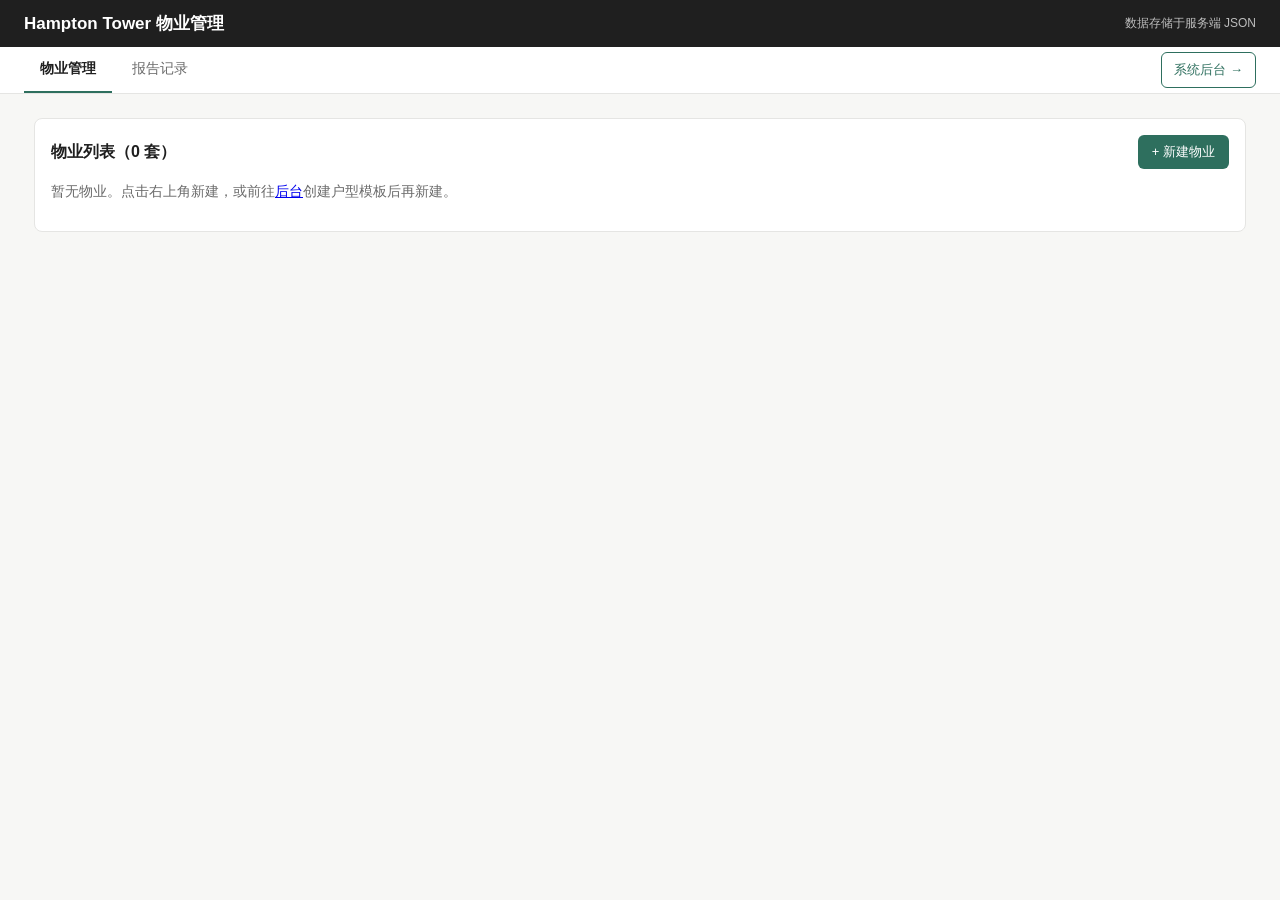
==== templates/index.html @ 1eac4890 "Add files via upload" ====
<!doctype html>
<html lang="zh">
<head>
<meta charset="utf-8"/>
<meta name="viewport" content="width=device-width,initial-scale=1"/>
<title>物业管理 · Hampton Tower</title>
<link rel="stylesheet" href="/static/style.css"/>
</head>
<body>
<header>
  <h1>Hampton Tower 物业管理</h1>
  <span class="meta">数据存储于服务端 JSON</span>
</header>
<nav id="nav">
  <button data-tab="properties" class="active">物业管理</button>
  <button data-tab="reports">报告记录</button>
  <a href="/admin" class="site-link">系统后台 →</a>
</nav>
<main id="app"><div id="loading">加载中…</div></main>
<div id="modal-root"></div>

<script>"use strict";
// ── 状态 ──────────────────────────────────────────────────
const DB = { properties:[], houseTypes:[], reports:[] };
let activeTab = "properties";
let pendingPhotos = {};
let pendingComparison = {};

// ── API 工具 ──────────────────────────────────────────────
async function api(url, method="GET", body=null){
  const opts = {method};
  if(body!==null){ opts.headers={"Content-Type":"application/json"}; opts.body=JSON.stringify(body); }
  const res = await fetch(url, opts);
  if(res.status===204) return null;
  const json = await res.json().catch(()=>null);
  if(!res.ok) throw new Error((json&&json.error)||res.statusText);
  return json;
}

async function reload(){
  try{
    const [props, hts, reps] = await Promise.all([
      api("/api/properties"), api("/api/housetypes"), api("/api/reports")
    ]);
    DB.properties = props;
    DB.houseTypes = hts;
    DB.reports = reps;
  }catch(e){ console.error("加载失败", e); }
  render();
}

// ── 辅助函数 ──────────────────────────────────────────────
const STATUS_LABEL = {idle:"闲置", renting:"租住中", preparing:"准备中"};
function deepClone(x){ return JSON.parse(JSON.stringify(x)); }
function uid(p){ return p+"-"+Math.random().toString(36).slice(2,9); }
function esc(s){ return String(s==null?"":s).replace(/[&<>"']/g,c=>({'&':'&amp;','<':'&lt;','>':'&gt;','"':'&quot;',"'":'&#39;'}[c])); }
function allItems(prop){ return prop.rooms.flatMap(r=>r.items.map(it=>({roomId:r.id,roomName:r.name,item:it}))); }
function getLatestCheckIn(pid){
  const sorted = DB.reports.filter(r=>r.propertyId===pid).slice().sort((a,b)=>a.createdAt.localeCompare(b.createdAt));
  let last = null;
  for(const r of sorted){ if(r.type==="check-in") last=r; else if(r.type==="check-out") last=null; }
  return last;
}

// ── 渲染 ──────────────────────────────────────────────────
function render(){
  const app = document.getElementById("app");
  if(activeTab==="properties") app.innerHTML = viewProperties();
  else app.innerHTML = viewReports();
}

function viewProperties(){
  if(!DB.properties.length) return `
    <div class="card">
      <div class="toolbar"><h2 style="margin:0">物业列表（0 套）</h2>
        <button class="primary" data-action="newProperty">+ 新建物业</button></div>
      <p class="muted">暂无物业。点击右上角新建，或前往<a href="/admin">后台</a>创建户型模板后再新建。</p>
    </div>`;
  return `
  <div class="card">
    <div class="toolbar">
      <h2 style="margin:0">物业列表（共 ${DB.properties.length} 套）</h2>
      <button class="primary" data-action="newProperty">+ 新建物业</button>
    </div>
    <table>
      <thead><tr><th>名称</th><th>地址</th><th>户型</th><th>房间</th><th>条目</th><th>状态</th><th style="min-width:340px">操作</th></tr></thead>
      <tbody>
        ${DB.properties.map(p=>{
          const ht = DB.houseTypes.find(h=>h.id===p.houseTypeId);
          const cnt = p.rooms.reduce((a,r)=>a+r.items.length,0);
          return `<tr>
            <td><strong>${esc(p.name)}</strong></td>
            <td class="small muted">${esc(p.address||"—")}</td>
            <td>${ht?esc(ht.name):'<span class="err">已删除</span>'}</td>
            <td>${p.rooms.length}</td><td>${cnt}</td>
            <td><span class="status-pill status-${p.status}">${STATUS_LABEL[p.status]}</span></td>
            <td>
              <button class="ghost tiny" data-action="editProperty" data-id="${p.id}">编辑结构</button>
              <button class="primary tiny" data-action="checkIn" data-id="${p.id}" ${p.status==="idle"?"":"disabled"}>Check-in</button>
              <button class="primary tiny" data-action="checkOut" data-id="${p.id}" ${p.status==="renting"?"":"disabled"}>Check-out</button>
              <button class="subtle tiny" data-action="finishPrep" data-id="${p.id}" ${p.status==="preparing"?"":"disabled"}>完成准备</button>
              <button class="danger tiny" data-action="deleteProperty" data-id="${p.id}">删除</button>
            </td>
          </tr>`;
        }).join("")}
      </tbody>
    </table>
  </div>
  <div class="card">
    <h3>状态流转</h3>
    <p class="small muted">闲置 → (Check-in) → 租住中 → (Check-out) → 准备中 → (完成准备) → 闲置</p>
  </div>`;
}

function viewReports(){
  if(!DB.reports.length) return `<div class="card"><p class="muted">暂无报告。请先在物业页提交 Check-in。</p></div>`;
  const byProp = {};
  for(const r of DB.reports)(byProp[r.propertyId]=byProp[r.propertyId]||[]).push(r);
  return `
  <div class="card">
    <h2 style="margin-top:0">报告记录（共 ${DB.reports.length} 份）</h2>
    ${Object.entries(byProp).map(([pid,list])=>{
      const p = DB.properties.find(x=>x.id===pid);
      return `<div class="report-card">
        <strong>${p?esc(p.name):"（物业已删）"}</strong>
        ${p?`<span class="small muted"> · ${esc(p.address||"")}</span>`:""}
        <div class="tree-children" style="margin-top:8px">
          ${list.slice().reverse().map(r=>{
            const cnt = Object.values(r.photos).reduce((a,arr)=>a+(arr||[]).filter(Boolean).length,0);
            return `<div class="tree-node" style="display:flex;justify-content:space-between;align-items:center">
              <div>
                <span class="badge ${r.type==="check-in"?"badge-furn":"badge-fac"}">${r.type}</span>
                ${new Date(r.createdAt).toLocaleString()}
                <span class="badge">${cnt} 张照片</span>
              </div>
              <div>
                <button class="ghost tiny" data-action="viewReport" data-id="${r.id}">查看</button>
                <button class="danger tiny" data-action="deleteReport" data-id="${r.id}">删除</button>
              </div>
            </div>`;
          }).join("")}
        </div>
      </div>`;
    }).join("")}
  </div>`;
}

// ── 物业操作 ──────────────────────────────────────────────
async function newProperty(){
  const name = prompt("新物业名称（如：Apartment 3802）");
  if(!name) return;
  if(!DB.houseTypes.length){ alert("请先在后台创建至少一种户型模板。"); return; }
  const address = prompt("物业地址（可留空）")||"";
  const options = DB.houseTypes.map((h,i)=>`${i+1}. ${h.name}`).join("\n");
  const pick = prompt("选择户型编号：\n"+options,"1");
  const idx = parseInt(pick,10)-1;
  if(isNaN(idx)||idx<0||idx>=DB.houseTypes.length){ alert("无效选择。"); return; }
  try{
    await api("/api/properties","POST",{name,address,houseTypeId:DB.houseTypes[idx].id});
    await reload();
  }catch(e){ alert("创建失败："+e.message); }
}

async function deleteProperty(id){
  const p = DB.properties.find(x=>x.id===id); if(!p) return;
  if(!confirm(`删除物业「${p.name}」？相关报告与照片也会一并删除。`)) return;
  try{ await api(`/api/properties/${id}`,"DELETE"); await reload(); }
  catch(e){ alert("删除失败："+e.message); }
}

async function finishPrep(id){
  if(!confirm("确认该物业已准备就绪，切回闲置状态？")) return;
  try{ await api(`/api/properties/${id}/finishprep`,"POST"); await reload(); }
  catch(e){ alert("操作失败："+e.message); }
}

// ── 物业结构编辑器（草稿模式，取消不写库） ────────────────
function openPropertyEditor(id){
  const p = DB.properties.find(x=>x.id===id); if(!p) return;
  const draft = deepClone(p);
  openModal(`编辑物业结构 — ${esc(p.name)}`, propEditorHTML(draft), {wide:true, onMount:()=>bindPropEditor(draft,id)});
}

function propEditorHTML(p){
  return `
  <div class="helper small">修改不会影响户型模板。点取消放弃所有改动。</div>
  <div class="pair-grid">
    <div class="field"><label>物业名称</label><input id="pname" type="text" value="${esc(p.name)}"/></div>
    <div class="field"><label>地址</label><input id="paddress" type="text" value="${esc(p.address||"")}" placeholder="75 Marsh Wall…"/></div>
  </div>
  <div class="field small muted">户型：${esc((DB.houseTypes.find(h=>h.id===p.houseTypeId)||{}).name||"（已删）")}</div>
  <hr/>
  <div class="toolbar"><strong>房间清单</strong>
    <button class="primary tiny" id="add-room-btn">+ 添加房间</button>
  </div>
  <div id="prop-rooms" class="tree">${p.rooms.map(r=>propRoomNode(r)).join("")}</div>
  <hr/>
  <div style="text-align:right">
    <button class="subtle" id="cancel-prop">取消</button>
    <button class="primary" id="save-prop">保存</button>
  </div>`;
}

function propRoomNode(r){
  return `<div class="tree-node collapsed" data-room="${r.id}">
    <div class="tree-node-head">
      <div class="tree-name">
        <button class="toggle-btn" data-toggle="tree">▼</button>
        <strong>🏠 ${esc(r.name)}</strong><span class="badge">${r.items.length}</span>
      </div>
      <div>
        <button class="subtle tiny" data-pa="add-item" data-rid="${r.id}">+ 条目</button>
        <button class="ghost tiny" data-pa="rename-room" data-rid="${r.id}">重命名</button>
        <button class="danger tiny" data-pa="delete-room" data-rid="${r.id}">删除</button>
      </div>
    </div>
    <div class="tree-children">
      ${r.items.map(it=>`
        <div class="tree-node">
          <div class="tree-node-head">
            <div>${it.type==="furniture"?"🛋️":"🔧"} ${esc(it.name)}
              <span class="badge ${it.type==="furniture"?"badge-furn":"badge-fac"}">${it.type}</span>
            </div>
            <div>
              <button class="ghost tiny" data-pa="edit-item" data-rid="${r.id}" data-iid="${it.id}">编辑</button>
              <button class="danger tiny" data-pa="delete-item" data-rid="${r.id}" data-iid="${it.id}">删除</button>
            </div>
          </div>
        </div>`).join("")}
    </div>
  </div>`;
}

function bindPropEditor(draft, origId){
  document.getElementById("cancel-prop").onclick = closeModal;
  document.getElementById("save-prop").onclick = async ()=>{
    const name = document.getElementById("pname").value.trim();
    if(!name){ alert("名称不能为空"); return; }
    draft.name = name;
    draft.address = document.getElementById("paddress").value.trim();
    try{
      await api(`/api/properties/${origId}`,"PUT",{name:draft.name,address:draft.address,rooms:draft.rooms});
      await reload(); closeModal();
    }catch(e){ alert("保存失败："+e.message); }
  };
  document.getElementById("add-room-btn").onclick = ()=>{
    const name = prompt("新房间名称"); if(!name) return;
    draft.rooms.push({id:uid("pr"),name,items:[]});
    refreshPropRooms(draft);
  };
  document.getElementById("prop-rooms").addEventListener("click", e=>{
    const t = e.target.closest("[data-pa]"); if(!t) return;
    const rid = t.dataset.rid;
    const r = draft.rooms.find(x=>x.id===rid);
    if(!r) return;
    const a = t.dataset.pa;
    if(a==="rename-room"){ const n=prompt("新名称",r.name); if(!n) return; r.name=n; }
    else if(a==="delete-room"){ if(!confirm("删除该房间？")) return; draft.rooms=draft.rooms.filter(x=>x.id!==rid); }
    else if(a==="add-item"){
      const n=prompt("条目名称"); if(!n) return;
      const ty=prompt("类型（facility / furniture）","facility");
      if(!["facility","furniture"].includes(ty)){ alert("类型错误"); return; }
      r.items.push({id:uid("pi"),name:n,type:ty});
    }else if(a==="edit-item"){
      const it=r.items.find(x=>x.id===t.dataset.iid); if(!it) return;
      const n=prompt("名称",it.name); if(!n) return;
      const ty=prompt("类型（facility / furniture）",it.type);
      if(!["facility","furniture"].includes(ty)){ alert("类型错误"); return; }
      it.name=n; it.type=ty;
    }else if(a==="delete-item"){ if(!confirm("删除该条目？")) return; r.items=r.items.filter(x=>x.id!==t.dataset.iid); }
    refreshPropRooms(draft);
  });
}
function refreshPropRooms(draft){ document.getElementById("prop-rooms").innerHTML=draft.rooms.map(r=>propRoomNode(r)).join(""); }

// ── 报告表单（Check-in / Check-out） ─────────────────────
function openReportModal(pid, type){
  const p = DB.properties.find(x=>x.id===pid); if(!p) return;
  pendingPhotos={}; pendingComparison={};
  let baseline = null;
  if(type==="check-out"){
    baseline = getLatestCheckIn(pid);
    if(!baseline){ alert("找不到对应的 Check-in 记录。"); return; }
  }
  const items = allItems(p);
  const body = `
    <div class="helper small">${type==="check-in"
      ?"Check-in：每个条目至少上传 <strong>1</strong> 张照片。"
      :"Check-out：每张 check-in 照片均需上传对比照。"}</div>
    <div id="report-items">
      ${items.map(({roomName,item})=>{
        if(type==="check-in") return `
          <div class="report-card" data-iid="${item.id}">
            <div><strong>${esc(roomName)}</strong> » ${esc(item.name)}
              <span class="badge ${item.type==="furniture"?"badge-furn":"badge-fac"}">${item.type}</span></div>
            <div class="photo-grid" data-grid="${item.id}"></div>
            <div style="margin-top:6px">
              <button class="ghost tiny" data-add-photo="${item.id}">+ 添加照片</button>
              <span class="small muted" id="cnt-${item.id}">0 张</span>
            </div>
          </div>`;
        else{
          const shots = (baseline.photos[item.id]||[]);
          return `
          <div class="report-card" data-iid="${item.id}">
            <div><strong>${esc(roomName)}</strong> » ${esc(item.name)}
              <span class="badge ${item.type==="furniture"?"badge-furn":"badge-fac"}">${item.type}</span>
              <span class="small muted">入住 ${shots.length} 张</span></div>
            ${shots.length===0?'<div class="warn small">⚠ 入住时未拍摄，无需对比。</div>':
              shots.map((shot,idx)=>`
                <div class="pair" style="margin-top:6px">
                  <div>
                    <div class="small muted">Check-in 第 ${idx+1} 张</div>
                    <div class="photo-slot has-photo"><img src="${esc(shot)}" /></div>
                  </div>
                  <div>
                    <div class="small muted">对比照 (Check-out)</div>
                    <div class="photo-slot" data-cmp="${item.id}" data-idx="${idx}">点击上传</div>
                  </div>
                </div>`).join("")}
          </div>`;
        }
      }).join("")}
    </div>
    <hr/>
    <div style="text-align:right">
      <button class="subtle" id="cancel-rep">取消</button>
      <button class="primary" id="submit-rep">提交报告</button>
    </div>`;
  openModal(`${type==="check-in"?"提交 Check-in":"提交 Check-out"} — ${esc(p.name)}`, body,
    {wide:true, onMount:()=>bindReportForm(p,type,baseline)});
}

function bindReportForm(p, type, baseline){
  const container = document.getElementById("report-items");
  function refreshGrid(iid){
    const grid = container.querySelector(`[data-grid="${iid}"]`);
    const arr = pendingPhotos[iid]||[];
    grid.innerHTML = arr.map((u,i)=>`<div class="photo-slot has-photo">
      <img src="${u}"/><span class="rm" data-rm="${iid}" data-idx="${i}">×</span></div>`).join("");
    document.getElementById("cnt-"+iid).textContent = arr.length+" 张";
  }
  container.addEventListener("click", e=>{
    if(type==="check-in"){
      const add = e.target.closest("[data-add-photo]");
      if(add){ pickImage(u=>{ (pendingPhotos[add.dataset.addPhoto]=pendingPhotos[add.dataset.addPhoto]||[]).push(u); refreshGrid(add.dataset.addPhoto); }); return; }
      const rm = e.target.closest("[data-rm]");
      if(rm){ const {rm:iid,idx} = rm.dataset; pendingPhotos[iid].splice(+idx,1); refreshGrid(iid); }
    }else{
      const s = e.target.closest("[data-cmp]");
      if(s){ const {cmp:iid,idx} = s.dataset;
        pickImage(u=>{ (pendingComparison[iid]=pendingComparison[iid]||[])[+idx]=u; s.classList.add("has-photo"); s.innerHTML=`<img src="${u}"/><span class="rm" style="cursor:pointer" title="重新上传">↺</span>`; }); }
    }
  });
  document.getElementById("cancel-rep").onclick = closeModal;
  document.getElementById("submit-rep").onclick = ()=>submitReport(p,type,baseline);
}

async function submitReport(p, type, baseline){
  const items = allItems(p);
  if(type==="check-in"){
    for(const {roomName,item} of items){
      if(!(pendingPhotos[item.id]||[]).length){ alert(`${roomName} » ${item.name} 至少需要 1 张照片。`); return; }
    }
    try{
      await api(`/api/properties/${p.id}/checkin`,"POST",{photos:pendingPhotos});
      await reload(); closeModal();
      alert("Check-in 报告已提交，物业状态：租住中。");
    }catch(e){ alert("提交失败："+e.message); }
  }else{
    for(const {roomName,item} of items){
      const base = (baseline.photos[item.id]||[]);
      const cmp  = (pendingComparison[item.id]||[]);
      for(let i=0;i<base.length;i++){
        if(!cmp[i]){ alert(`${roomName} » ${item.name} 第 ${i+1} 张缺少对比照。`); return; }
      }
    }
    try{
      await api(`/api/properties/${p.id}/checkout`,"POST",{baselineReportId:baseline.id,photos:pendingComparison});
      await reload(); closeModal();
      alert("Check-out 报告已提交，物业状态：准备中。");
    }catch(e){ alert("提交失败："+e.message); }
  }
}

function pickImage(cb){
  const inp = document.createElement("input"); inp.type="file"; inp.accept="image/*";
  inp.onchange = ()=>{ const f=inp.files[0]; if(!f) return; const r=new FileReader(); r.onload=()=>cb(r.result); r.readAsDataURL(f); };
  inp.click();
}

// ── 报告查看 ──────────────────────────────────────────────
function viewReport(rid){
  const r = DB.reports.find(x=>x.id===rid); if(!r) return;
  const p = DB.properties.find(x=>x.id===r.propertyId);
  const baseline = r.type==="check-out"&&r.baselineReportId ? DB.reports.find(x=>x.id===r.baselineReportId) : null;
  const items = p ? allItems(p) : [];
  const body = `
    <div class="small muted">${r.type.toUpperCase()} · ${new Date(r.createdAt).toLocaleString()}
      ${baseline?" · 对比 Check-in："+new Date(baseline.createdAt).toLocaleString():""}</div>
    <hr/>
    ${items.map(({roomName,item})=>{
      const photos = (r.photos[item.id]||[]);
      const base   = baseline?(baseline.photos[item.id]||[]):[];
      if(r.type==="check-in"){
        if(!photos.length) return "";
        return `<div class="report-card"><strong>${esc(roomName)}</strong> » ${esc(item.name)}
          <div class="photo-grid">${photos.map(u=>`<div class="photo-slot has-photo"><img src="${esc(u)}"/></div>`).join("")}</div></div>`;
      }else{
        if(!photos.length&&!base.length) return "";
        return `<div class="report-card"><strong>${esc(roomName)}</strong> » ${esc(item.name)}
          ${base.map((u,i)=>`<div class="pair" style="margin-top:6px">
            <div><div class="small muted">入住</div><div class="photo-slot has-photo"><img src="${esc(u)}"/></div></div>
            <div><div class="small muted">退房对比</div>${photos[i]?`<div class="photo-slot has-photo"><img src="${esc(photos[i])}"/></div>`:'<div class="photo-slot err" style="border-color:var(--danger)">缺失</div>'}</div>
          </div>`).join("")}
        </div>`;
      }
    }).join("")}
    <hr/><div style="text-align:right"><button class="primary" id="close-rep">关闭</button></div>`;
  openModal(`报告 — ${p?esc(p.name):"物业已删"}`, body, {wide:true, onMount:()=>{ document.getElementById("close-rep").onclick=closeModal; }});
}

async function deleteReport(rid){
  if(!confirm("删除该报告？照片文件也会一并删除，物业状态不会回退。")) return;
  try{ await api(`/api/reports/${rid}`,"DELETE"); await reload(); }
  catch(e){ alert("删除失败："+e.message); }
}

// ── Modal ─────────────────────────────────────────────────
function openModal(title, html, opts={}){
  const root = document.getElementById("modal-root");
  root.innerHTML = `<div class="modal-bg" id="modal-bg">
    <div class="modal" style="max-width:${opts.wide?"1000px":"780px"}">
      <h2>${title}</h2>${html}</div></div>`;
  document.getElementById("modal-bg").addEventListener("click", e=>{ if(e.target.id==="modal-bg") closeModal(); });
  if(opts.onMount) opts.onMount();
}
function closeModal(){ document.getElementById("modal-root").innerHTML=""; }

// ── 事件绑定（只注册一次） ────────────────────────────────
function bind(root){
  root.addEventListener("click", e=>{
    const t = e.target.closest("[data-action]"); if(!t) return;
    const act=t.dataset.action, id=t.dataset.id;
    ({
      newProperty,
      editProperty: ()=>openPropertyEditor(id),
      deleteProperty: ()=>deleteProperty(id),
      checkIn: ()=>openReportModal(id,"check-in"),
      checkOut: ()=>openReportModal(id,"check-out"),
      finishPrep: ()=>finishPrep(id),
      viewReport: ()=>viewReport(id),
      deleteReport: ()=>deleteReport(id),
    }[act]||function(){})();
  });
}

bind(document.getElementById("app"));

document.addEventListener("click", e=>{
  const btn = e.target.closest("[data-toggle='tree']");
  if(btn){ const n=btn.closest(".tree-node"); if(n) n.classList.toggle("collapsed"); }
});

document.getElementById("nav").addEventListener("click", e=>{
  const t = e.target.closest("button"); if(!t||!t.dataset.tab) return;
  activeTab = t.dataset.tab;
  for(const b of document.querySelectorAll("#nav button")) b.classList.toggle("active",b.dataset.tab===activeTab);
  render();
});

reload();
</script>
</body>
</html>
---- static/style.css ----
:root{--bg:#f7f7f5;--card:#fff;--border:#e5e5e3;--text:#1f1f1f;--muted:#6b6b6b;--accent:#2e6f5e;--accent-soft:#dfece7;--danger:#b3261e;--warning:#b46900;--idle:#7a8aa8;--renting:#2e6f5e;--preparing:#b46900}
*{box-sizing:border-box}
body{margin:0;font-family:-apple-system,BlinkMacSystemFont,"Segoe UI",Roboto,"PingFang SC","Microsoft YaHei",Arial,sans-serif;background:var(--bg);color:var(--text);font-size:14px}
header{background:#1f1f1f;color:#fff;padding:12px 24px;display:flex;align-items:center;justify-content:space-between;gap:16px}
header h1{margin:0;font-size:17px;font-weight:600;white-space:nowrap}
header .meta{font-size:12px;color:#bdbdbd}
nav{background:#fff;border-bottom:1px solid var(--border);padding:0 24px;display:flex;align-items:center;gap:4px}
nav button{appearance:none;border:none;background:none;padding:13px 16px;font-size:14px;color:var(--muted);cursor:pointer;border-bottom:2px solid transparent}
nav button.active{color:var(--text);border-bottom-color:var(--accent);font-weight:600}
nav .site-link{margin-left:auto;font-size:13px;color:var(--accent);text-decoration:none;padding:8px 12px;border:1px solid var(--accent);border-radius:6px;white-space:nowrap}
nav .site-link:hover{background:var(--accent-soft)}
main{padding:24px;max-width:1260px;margin:0 auto}
.card{background:var(--card);border:1px solid var(--border);border-radius:8px;padding:16px;margin-bottom:16px}
.card h2{margin:0 0 12px;font-size:16px}
.card h3{margin:16px 0 8px;font-size:13px;color:var(--muted);text-transform:uppercase;letter-spacing:.5px}
button.primary{background:var(--accent);color:#fff;border:none;padding:8px 14px;border-radius:6px;cursor:pointer;font-size:13px}
button.primary:hover{filter:brightness(1.08)}
button.ghost{background:none;color:var(--accent);border:1px solid var(--accent);padding:6px 12px;border-radius:6px;cursor:pointer;font-size:13px}
button.subtle{background:#f0f0ee;color:var(--text);border:1px solid var(--border);padding:6px 12px;border-radius:6px;cursor:pointer;font-size:13px}
button.danger{background:none;color:var(--danger);border:1px solid var(--danger);padding:6px 12px;border-radius:6px;cursor:pointer;font-size:13px}
button.tiny{padding:2px 8px;font-size:12px;margin-left:4px}
button:disabled{opacity:.45;cursor:not-allowed}
input[type=text],select,textarea{font:inherit;padding:7px 10px;border:1px solid var(--border);border-radius:6px;background:#fff}
label{display:block;font-size:12px;color:var(--muted);margin-bottom:4px}
.field{margin-bottom:12px}.field input,.field select,.field textarea{width:100%}
.status-pill{display:inline-block;padding:2px 10px;border-radius:999px;font-size:12px;font-weight:600;color:#fff}
.status-idle{background:var(--idle)}.status-renting{background:var(--renting)}.status-preparing{background:var(--preparing)}
.tree{margin:8px 0}
.tree-node{padding:5px 0;border-bottom:1px dashed var(--border)}
.tree-node:last-child{border-bottom:none}
.tree-node-head{display:flex;align-items:center;gap:8px;justify-content:space-between}
.tree-name{font-weight:500;display:flex;align-items:center;gap:4px}
.tree-children{margin-left:18px;padding-left:8px;border-left:2px solid #ececea}
.badge{display:inline-block;background:#ececea;color:#555;border-radius:4px;padding:1px 6px;font-size:11px;margin-left:4px}
.badge-furn{background:#e8efeb;color:#2e6f5e}
.badge-fac{background:#f0edf7;color:#5b4a8a}
table{width:100%;border-collapse:collapse}
table th,table td{text-align:left;padding:8px 10px;border-bottom:1px solid var(--border);font-size:13px;vertical-align:middle}
table th{font-weight:600;color:var(--muted);font-size:12px;text-transform:uppercase;letter-spacing:.4px}
.modal-bg{position:fixed;inset:0;background:rgba(0,0,0,.45);display:flex;align-items:flex-start;justify-content:center;padding:40px 16px;z-index:50;overflow:auto}
.modal{background:#fff;border-radius:10px;padding:24px;width:100%;max-width:780px}
.modal h2{margin:0 0 16px;font-size:17px}
.photo-grid{display:grid;grid-template-columns:repeat(auto-fill,minmax(110px,1fr));gap:8px;margin-top:8px}
.photo-slot{position:relative;border:1px dashed var(--border);border-radius:6px;aspect-ratio:1/1;display:flex;align-items:center;justify-content:center;background:#fafaf8;overflow:hidden;color:var(--muted);font-size:12px;cursor:pointer;text-align:center;padding:4px}
.photo-slot img{width:100%;height:100%;object-fit:cover}
.photo-slot.has-photo{border-style:solid;cursor:default}
.photo-slot[data-cmp]{cursor:pointer}
.photo-slot .rm{position:absolute;top:2px;right:2px;background:rgba(0,0,0,.55);color:#fff;border-radius:4px;font-size:10px;padding:1px 5px;cursor:pointer;z-index:1}
.pair{display:grid;grid-template-columns:1fr 1fr;gap:10px;align-items:start}
.pair .photo-slot{aspect-ratio:auto;height:140px}
.toolbar{display:flex;justify-content:space-between;align-items:center;margin-bottom:12px;gap:8px;flex-wrap:wrap}
.muted{color:var(--muted)}.small{font-size:12px}.warn{color:var(--warning)}.err{color:var(--danger)}.ok{color:var(--accent)}
hr{border:none;border-top:1px solid var(--border);margin:14px 0}
.report-card{border:1px solid var(--border);border-radius:6px;padding:12px;margin-bottom:10px;background:#fafaf8}
.collapsible-head{display:flex;justify-content:space-between;align-items:center}
.helper{background:#fff8e1;border:1px solid #f3deaa;padding:10px 14px;border-radius:6px;font-size:13px;color:#7a5a00;margin-bottom:14px}
.toggle-btn{background:none;border:none;cursor:pointer;color:var(--muted);padding:0 3px;font-size:11px;display:inline-block;transition:transform .15s;line-height:1;vertical-align:middle}
.tree-node.collapsed .toggle-btn{transform:rotate(-90deg)}
.tree-node.collapsed>.tree-children{display:none}
.pair-grid{display:grid;grid-template-columns:1fr 1fr;gap:10px}
#loading{text-align:center;padding:48px;color:var(--muted)}
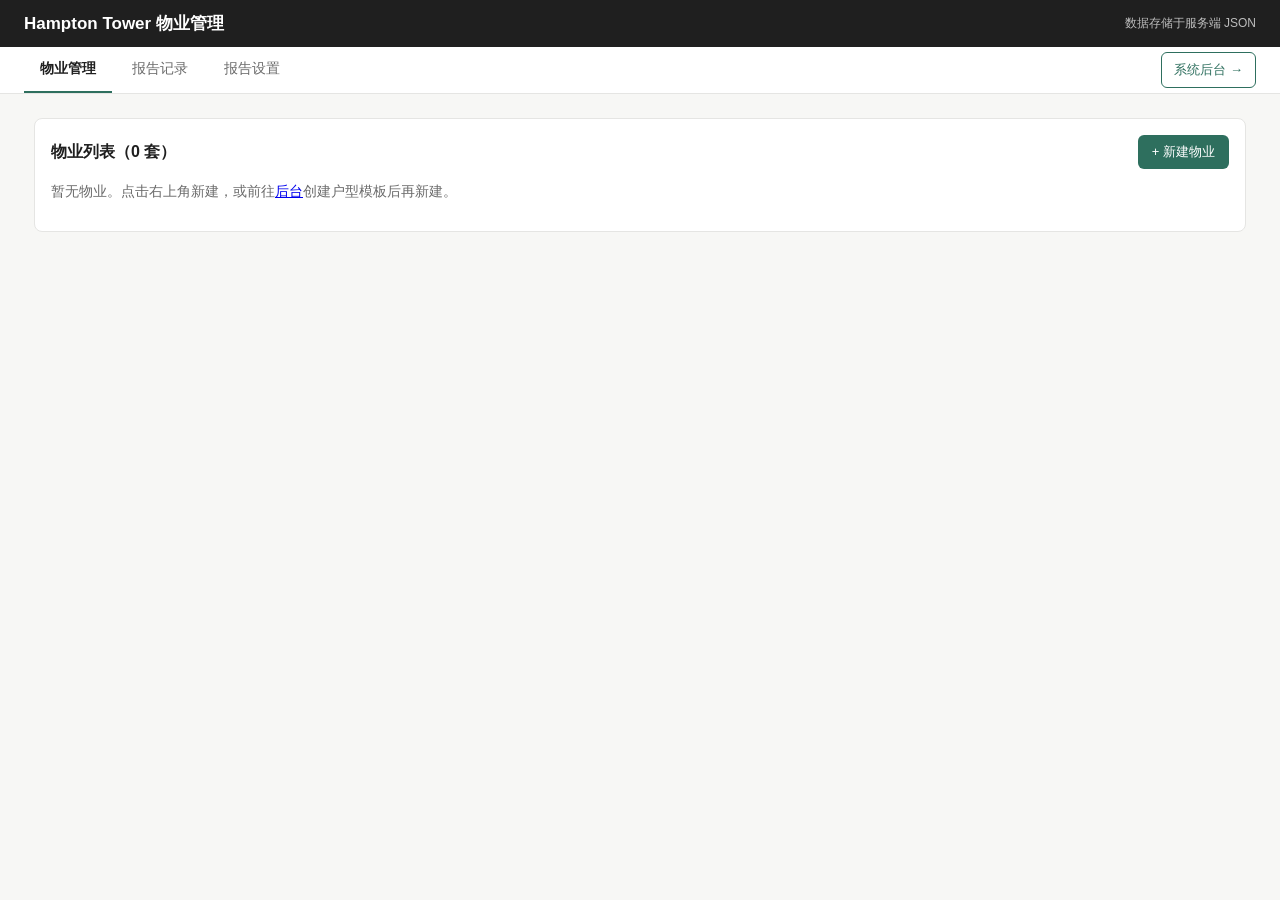
==== commit ad99712a: "feat: 报告封面信息改为站点内编辑, 存服务器不入 git - report_config.json 移至 data/ (gitignored), 加 DEFAULT_CONFIG 回退 - GE" ====
--- a/templates/index.html
+++ b/templates/index.html
@@ -14,6 +14,7 @@
 <nav id="nav">
   <button data-tab="properties" class="active">物业管理</button>
   <button data-tab="reports">报告记录</button>
+  <button id="btn-config">报告设置</button>
   <a href="/admin" class="site-link">系统后台 →</a>
 </nav>
 <main id="app"><div id="loading">加载中…</div></main>
@@ -25,6 +26,7 @@
 let activeTab = "properties";
 let pendingPhotos = {};
 let pendingComparison = {};
+let pendingTexts = {};
 
 // ── API 工具 ──────────────────────────────────────────────
 async function api(url, method="GET", body=null){
@@ -135,6 +137,7 @@
               </div>
               <div>
                 <button class="ghost tiny" data-action="viewReport" data-id="${r.id}">查看</button>
+                <button class="primary tiny" data-action="downloadPdf" data-id="${r.id}">下载 PDF</button>
                 <button class="danger tiny" data-action="deleteReport" data-id="${r.id}">删除</button>
               </div>
             </div>`;
@@ -220,6 +223,7 @@
           <div class="tree-node-head">
             <div>${it.type==="furniture"?"🛋️":"🔧"} ${esc(it.name)}
               <span class="badge ${it.type==="furniture"?"badge-furn":"badge-fac"}">${it.type}</span>
+              ${it.description?`<div class="small muted">📝 ${esc(it.description)}</div>`:""}
             </div>
             <div>
               <button class="ghost tiny" data-pa="edit-item" data-rid="${r.id}" data-iid="${it.id}">编辑</button>
@@ -260,13 +264,15 @@
       const n=prompt("条目名称"); if(!n) return;
       const ty=prompt("类型（facility / furniture）","facility");
       if(!["facility","furniture"].includes(ty)){ alert("类型错误"); return; }
-      r.items.push({id:uid("pi"),name:n,type:ty});
+      const desc=prompt("物品描述（可留空，将显示在报告中）","")||"";
+      r.items.push({id:uid("pi"),name:n,type:ty,description:desc});
     }else if(a==="edit-item"){
       const it=r.items.find(x=>x.id===t.dataset.iid); if(!it) return;
       const n=prompt("名称",it.name); if(!n) return;
       const ty=prompt("类型（facility / furniture）",it.type);
       if(!["facility","furniture"].includes(ty)){ alert("类型错误"); return; }
       it.name=n; it.type=ty;
+      it.description=prompt("物品描述（可留空，将显示在报告中）",it.description||"")||"";
     }else if(a==="delete-item"){ if(!confirm("删除该条目？")) return; r.items=r.items.filter(x=>x.id!==t.dataset.iid); }
     refreshPropRooms(draft);
   });
@@ -274,30 +280,64 @@
 function refreshPropRooms(draft){ document.getElementById("prop-rooms").innerHTML=draft.rooms.map(r=>propRoomNode(r)).join(""); }
 
 // ── 报告表单（Check-in / Check-out） ─────────────────────
-function openReportModal(pid, type){
+// 第一步：选择文字生成方式（手动填写 / 自动生成）
+function chooseReportMode(pid, type){
   const p = DB.properties.find(x=>x.id===pid); if(!p) return;
-  pendingPhotos={}; pendingComparison={};
+  if(type==="check-out" && !getLatestCheckIn(pid)){ alert("找不到对应的 Check-in 记录。"); return; }
+  const label = type==="check-in"?"Check-in":"Check-out";
+  const body = `
+    <div class="helper small">选择本次 ${label} 报告中「状况 / 备注」文字的产生方式：</div>
+    <div class="pair-grid" style="margin-top:12px">
+      <button class="primary" id="mode-manual" style="padding:16px;text-align:left">
+        ✍️ <strong>手动填写</strong><br><span class="small">逐条目自己填写状况与备注</span></button>
+      <button class="primary" id="mode-auto" style="padding:16px;text-align:left">
+        🤖 <strong>自动生成</strong><br><span class="small">根据上传照片自动生成（接口已预留，当前为占位文字）</span></button>
+    </div>`;
+  openModal(`${label} — 选择文字方式 — ${esc(p.name)}`, body, {onMount:()=>{
+    document.getElementById("mode-manual").onclick = ()=>openReportModal(pid,type,"manual");
+    document.getElementById("mode-auto").onclick   = ()=>openReportModal(pid,type,"auto");
+  }});
+}
+
+function textFieldsHTML(item, mode){
+  if(mode==="auto") return `<div class="small muted" style="margin-top:6px">🤖 状况/备注将自动生成（当前为占位文字）。</div>`;
+  return `
+    <div class="pair-grid" style="margin-top:6px">
+      <div class="field"><label class="small">状况</label>
+        <input class="rep-cond" data-iid="${item.id}" type="text" placeholder="如：良好 / 轻微磨损"/></div>
+      <div class="field"><label class="small">备注</label>
+        <input class="rep-cmt" data-iid="${item.id}" type="text" placeholder="可留空"/></div>
+    </div>`;
+}
+
+function openReportModal(pid, type, mode){
+  const p = DB.properties.find(x=>x.id===pid); if(!p) return;
+  pendingPhotos={}; pendingComparison={}; pendingTexts={};
   let baseline = null;
   if(type==="check-out"){
     baseline = getLatestCheckIn(pid);
     if(!baseline){ alert("找不到对应的 Check-in 记录。"); return; }
   }
   const items = allItems(p);
+  const modeLabel = mode==="auto"?"🤖 自动生成文字":"✍️ 手动填写文字";
   const body = `
     <div class="helper small">${type==="check-in"
       ?"Check-in：每个条目至少上传 <strong>1</strong> 张照片。"
-      :"Check-out：每张 check-in 照片均需上传对比照。"}</div>
+      :"Check-out：每张 check-in 照片均需上传对比照。"} · 模式：${modeLabel}</div>
     <div id="report-items">
       ${items.map(({roomName,item})=>{
+        const itemDesc = item.description?`<div class="small muted">📝 ${esc(item.description)}</div>`:"";
         if(type==="check-in") return `
           <div class="report-card" data-iid="${item.id}">
             <div><strong>${esc(roomName)}</strong> » ${esc(item.name)}
               <span class="badge ${item.type==="furniture"?"badge-furn":"badge-fac"}">${item.type}</span></div>
+            ${itemDesc}
             <div class="photo-grid" data-grid="${item.id}"></div>
             <div style="margin-top:6px">
               <button class="ghost tiny" data-add-photo="${item.id}">+ 添加照片</button>
               <span class="small muted" id="cnt-${item.id}">0 张</span>
             </div>
+            ${textFieldsHTML(item, mode)}
           </div>`;
         else{
           const shots = (baseline.photos[item.id]||[]);
@@ -306,6 +346,7 @@
             <div><strong>${esc(roomName)}</strong> » ${esc(item.name)}
               <span class="badge ${item.type==="furniture"?"badge-furn":"badge-fac"}">${item.type}</span>
               <span class="small muted">入住 ${shots.length} 张</span></div>
+            ${itemDesc}
             ${shots.length===0?'<div class="warn small">⚠ 入住时未拍摄，无需对比。</div>':
               shots.map((shot,idx)=>`
                 <div class="pair" style="margin-top:6px">
@@ -318,6 +359,7 @@
                     <div class="photo-slot" data-cmp="${item.id}" data-idx="${idx}">点击上传</div>
                   </div>
                 </div>`).join("")}
+            ${textFieldsHTML(item, mode)}
           </div>`;
         }
       }).join("")}
@@ -328,10 +370,18 @@
       <button class="primary" id="submit-rep">提交报告</button>
     </div>`;
   openModal(`${type==="check-in"?"提交 Check-in":"提交 Check-out"} — ${esc(p.name)}`, body,
-    {wide:true, onMount:()=>bindReportForm(p,type,baseline)});
-}
-
-function bindReportForm(p, type, baseline){
+    {wide:true, onMount:()=>bindReportForm(p,type,baseline,mode)});
+}
+
+// 从手动输入框收集每条目的状况/备注
+function collectTexts(){
+  const texts={};
+  document.querySelectorAll(".rep-cond").forEach(el=>{ (texts[el.dataset.iid]=texts[el.dataset.iid]||{}).condition=el.value.trim(); });
+  document.querySelectorAll(".rep-cmt").forEach(el=>{ (texts[el.dataset.iid]=texts[el.dataset.iid]||{}).comments=el.value.trim(); });
+  return texts;
+}
+
+function bindReportForm(p, type, baseline, mode){
   const container = document.getElementById("report-items");
   function refreshGrid(iid){
     const grid = container.querySelector(`[data-grid="${iid}"]`);
@@ -353,19 +403,20 @@
     }
   });
   document.getElementById("cancel-rep").onclick = closeModal;
-  document.getElementById("submit-rep").onclick = ()=>submitReport(p,type,baseline);
-}
-
-async function submitReport(p, type, baseline){
+  document.getElementById("submit-rep").onclick = ()=>submitReport(p,type,baseline,mode);
+}
+
+async function submitReport(p, type, baseline, mode){
   const items = allItems(p);
+  const texts = mode==="manual" ? collectTexts() : {};
   if(type==="check-in"){
     for(const {roomName,item} of items){
       if(!(pendingPhotos[item.id]||[]).length){ alert(`${roomName} » ${item.name} 至少需要 1 张照片。`); return; }
     }
     try{
-      await api(`/api/properties/${p.id}/checkin`,"POST",{photos:pendingPhotos});
+      await api(`/api/properties/${p.id}/checkin`,"POST",{mode,photos:pendingPhotos,texts});
       await reload(); closeModal();
-      alert("Check-in 报告已提交，物业状态：租住中。");
+      alert("Check-in 报告已提交，物业状态：租住中。可在「报告记录」下载 PDF。");
     }catch(e){ alert("提交失败："+e.message); }
   }else{
     for(const {roomName,item} of items){
@@ -376,9 +427,9 @@
       }
     }
     try{
-      await api(`/api/properties/${p.id}/checkout`,"POST",{baselineReportId:baseline.id,photos:pendingComparison});
+      await api(`/api/properties/${p.id}/checkout`,"POST",{baselineReportId:baseline.id,mode,photos:pendingComparison,texts});
       await reload(); closeModal();
-      alert("Check-out 报告已提交，物业状态：准备中。");
+      alert("Check-out 报告已提交，物业状态：准备中。可在「报告记录」下载 PDF。");
     }catch(e){ alert("提交失败："+e.message); }
   }
 }
@@ -402,13 +453,20 @@
     ${items.map(({roomName,item})=>{
       const photos = (r.photos[item.id]||[]);
       const base   = baseline?(baseline.photos[item.id]||[]):[];
+      const tx     = (r.texts&&r.texts[item.id])||{};
+      const txInv  = (baseline&&baseline.texts&&baseline.texts[item.id])||{};
+      const desc   = item.description?`<div class="small muted">📝 ${esc(item.description)}</div>`:"";
       if(r.type==="check-in"){
         if(!photos.length) return "";
+        const txline = (tx.condition||tx.comments)?`<div class="small">状况：${esc(tx.condition||"—")}${tx.comments?" · 备注："+esc(tx.comments):""}</div>`:"";
         return `<div class="report-card"><strong>${esc(roomName)}</strong> » ${esc(item.name)}
+          ${desc}${txline}
           <div class="photo-grid">${photos.map(u=>`<div class="photo-slot has-photo"><img src="${esc(u)}"/></div>`).join("")}</div></div>`;
       }else{
         if(!photos.length&&!base.length) return "";
+        const txline = `<div class="small">状况：入住「${esc(txInv.condition||"—")}」→ 退房「${esc(tx.condition||"—")}」${tx.comments?" · 备注："+esc(tx.comments):""}</div>`;
         return `<div class="report-card"><strong>${esc(roomName)}</strong> » ${esc(item.name)}
+          ${desc}${txline}
           ${base.map((u,i)=>`<div class="pair" style="margin-top:6px">
             <div><div class="small muted">入住</div><div class="photo-slot has-photo"><img src="${esc(u)}"/></div></div>
             <div><div class="small muted">退房对比</div>${photos[i]?`<div class="photo-slot has-photo"><img src="${esc(photos[i])}"/></div>`:'<div class="photo-slot err" style="border-color:var(--danger)">缺失</div>'}</div>
@@ -426,6 +484,41 @@
   catch(e){ alert("删除失败："+e.message); }
 }
 
+// ── 报告封面设置 ──────────────────────────────────────────
+async function openConfigModal(){
+  let cfg;
+  try{ cfg = await api("/api/config"); }catch(e){ alert("加载配置失败："+e.message); return; }
+  const FIELDS = [
+    ["client","客户 / 委托方","Hampton Tower Management"],
+    ["postcode","邮编","E14 9GX"],
+    ["agent_name","制作人 / 中介姓名",""],
+    ["agent_phone","联系电话",""],
+    ["agent_email","邮箱",""],
+    ["agent_url","网址",""],
+  ];
+  const body = `
+    <div class="helper small">这些信息显示在生成的 PDF 报告封面与页眉。保存在服务器（不随代码部署被覆盖）。修改后<strong>新生成</strong>的报告才会生效。</div>
+    <div class="pair-grid">
+      ${FIELDS.map(([k,label,ph])=>`<div class="field"><label>${label}</label>
+        <input id="cfg-${k}" type="text" value="${esc(cfg[k]||"")}" placeholder="${esc(ph)}"/></div>`).join("")}
+    </div>
+    <hr/>
+    <div style="text-align:right">
+      <button class="subtle" id="cfg-cancel">取消</button>
+      <button class="primary" id="cfg-save">保存</button>
+    </div>`;
+  openModal("报告封面设置", body, {onMount:()=>{
+    document.getElementById("cfg-cancel").onclick = closeModal;
+    document.getElementById("cfg-save").onclick = async ()=>{
+      const out={};
+      FIELDS.forEach(([k])=>{ out[k]=document.getElementById("cfg-"+k).value.trim(); });
+      try{ await api("/api/config","PUT",out); closeModal();
+        alert("封面信息已保存。新生成的报告将使用更新后的信息。"); }
+      catch(e){ alert("保存失败："+e.message); }
+    };
+  }});
+}
+
 // ── Modal ─────────────────────────────────────────────────
 function openModal(title, html, opts={}){
   const root = document.getElementById("modal-root");
@@ -446,10 +539,11 @@
       newProperty,
       editProperty: ()=>openPropertyEditor(id),
       deleteProperty: ()=>deleteProperty(id),
-      checkIn: ()=>openReportModal(id,"check-in"),
-      checkOut: ()=>openReportModal(id,"check-out"),
+      checkIn: ()=>chooseReportMode(id,"check-in"),
+      checkOut: ()=>chooseReportMode(id,"check-out"),
       finishPrep: ()=>finishPrep(id),
       viewReport: ()=>viewReport(id),
+      downloadPdf: ()=>window.open(`/api/reports/${id}/pdf`,"_blank"),
       deleteReport: ()=>deleteReport(id),
     }[act]||function(){})();
   });
@@ -463,7 +557,9 @@
 });
 
 document.getElementById("nav").addEventListener("click", e=>{
-  const t = e.target.closest("button"); if(!t||!t.dataset.tab) return;
+  const t = e.target.closest("button"); if(!t) return;
+  if(t.id==="btn-config"){ openConfigModal(); return; }
+  if(!t.dataset.tab) return;
   activeTab = t.dataset.tab;
   for(const b of document.querySelectorAll("#nav button")) b.classList.toggle("active",b.dataset.tab===activeTab);
   render();
